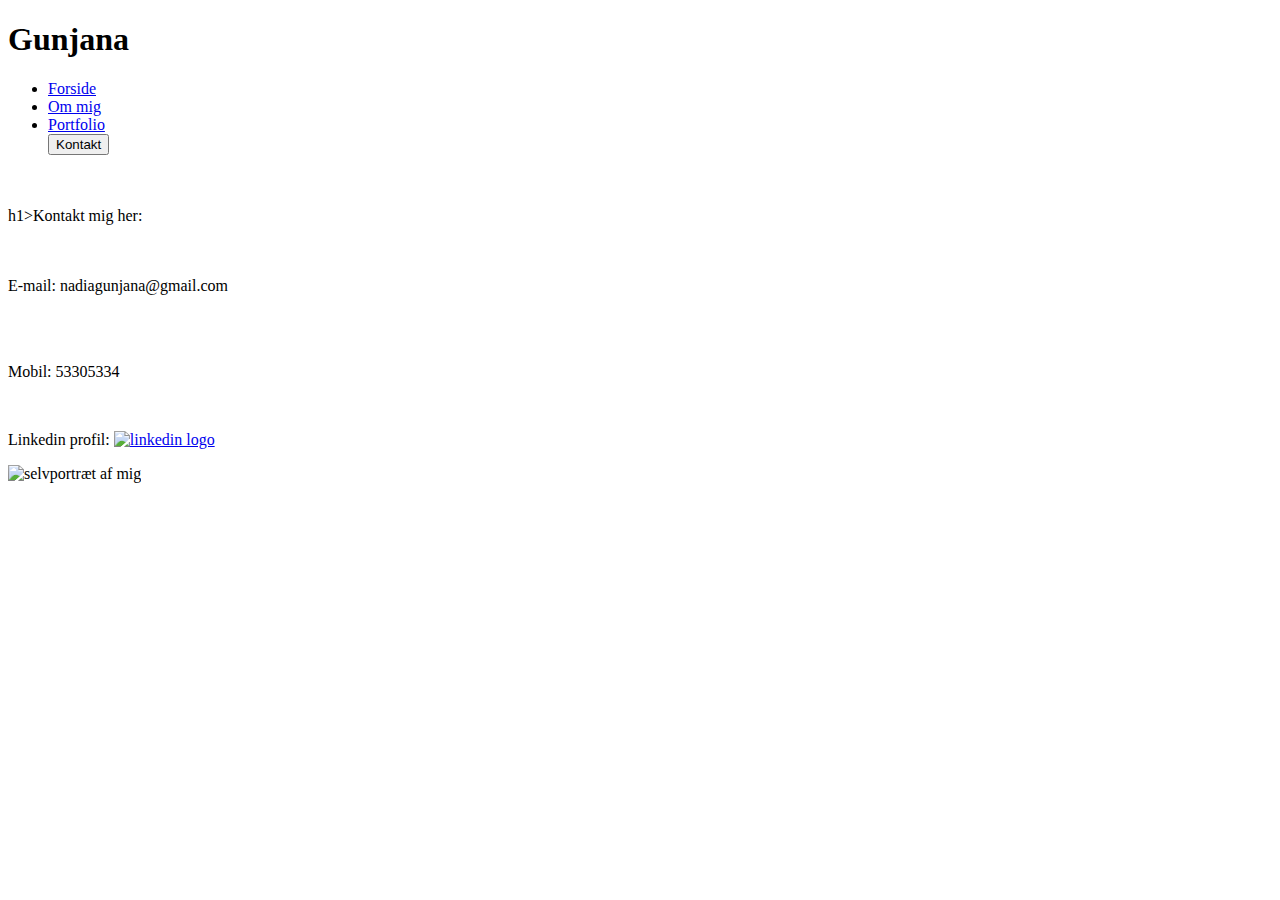
==== html/contact.html @ 9da2c660 "Initial commit" ====
<!DOCTYPE html>
<html lang="da">
<head>
    <meta charset="UTF-8">
    <meta http-equiv="X-UA-Compatible" content="IE=edge">
    <meta name="viewport" content="width=device-width, initial-scale=1.0">
    <link rel="stylesheet" type="text/css" href="css/contact.css">
    <title>Kontaktside </title>
</head>
<body>
    <header>
        <h1 class="logo">Gunjana</h1>
        <nav>
            <ul class="navigation">
                 <li><a href="index.html">Forside</a></li>
                 <li><a href="ommig.html">Om mig</a></li>
                 <li><a href="portfolio.html">Portfolio</a></li>
                 <a class="cta" href="#"><button>Kontakt</button></a>
            </ul>
        </nav>
    </header>
    <br>
    <br>
    <section>
        h1>Kontakt mig her:</h1>
        <br>
        <br>
        <br>
        <p>E-mail: nadiagunjana@gmail.com</p>
            <br>
            <br>
        <p>Mobil: 53305334</p>
            <br>
        <p>Linkedin profil: 
            <a href="https://www.linkedin.com/in/nadia-pedersen-a8148a250/"><img src="billeder/linkedin.png" alt="linkedin logo"></a>
        </p>
    </section>
    <img class="selvportræt" src="billeder/selvportræt.png" alt="selvportræt af mig">
</body>
</html>
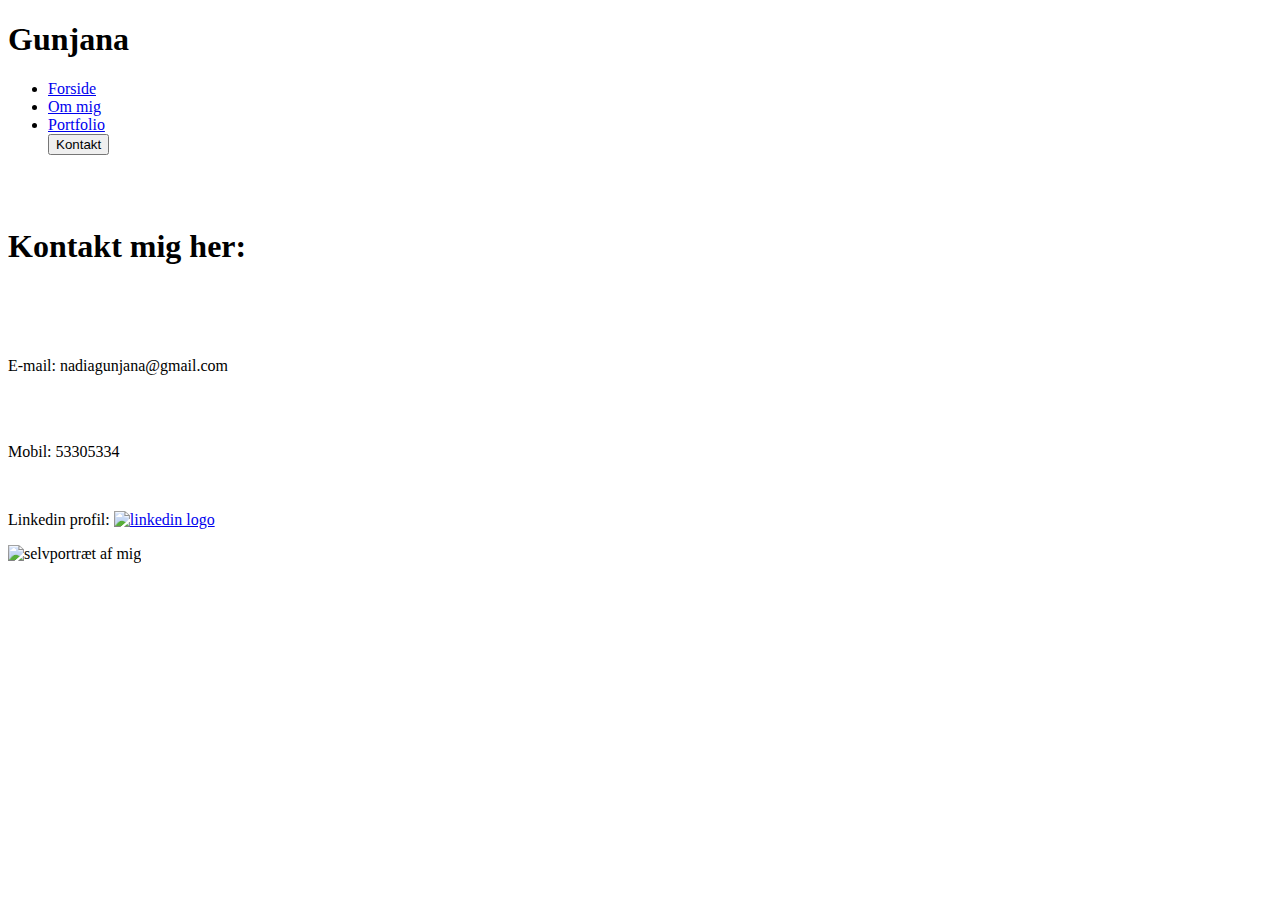
==== commit c5a0a402: "Update contact.html" ====
--- a/html/contact.html
+++ b/html/contact.html
@@ -22,7 +22,7 @@
     <br>
     <br>
     <section>
-        h1>Kontakt mig her:</h1>
+        <h1>Kontakt mig her:</h1>
         <br>
         <br>
         <br>
